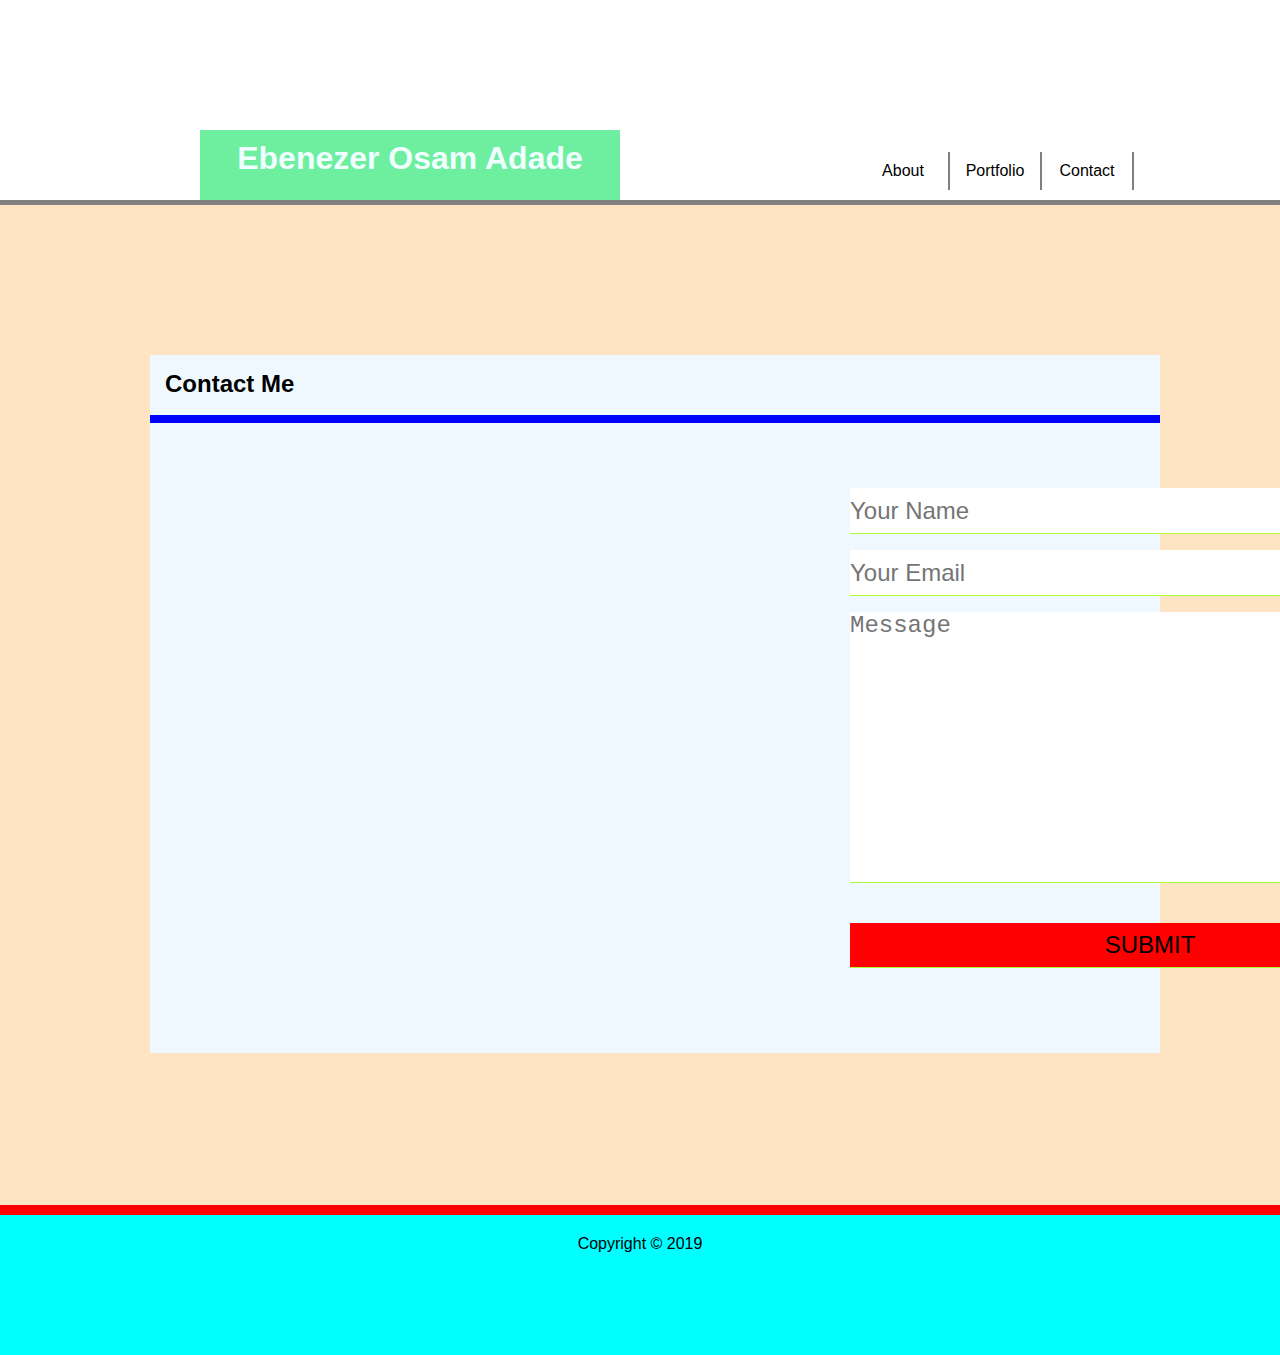
==== contact.html @ 55cadd2a "worked on contact. html and corresponding style.css lines, modified index.html with a few lines" ====
<!DOCTYPE html>
<html>
<head>
    <meta charset='utf-8'>
    <meta http-equiv='X-UA-Compatible' content='IE=edge'>
    <title>Portfolio About Me</title>
    <meta name='viewport' content='width=device-width, initial-scale=1'>
    <link rel='stylesheet' type='text/css' media='screen' href='./assets/css/style.css'>
    <!-- <script src='main.js'></script> -->
</head>

<body>
    <div class="header">
        
        <h1 id="name">
            Ebenezer Osam Adade
        </h1>
  
        <div id="naivgation">
            <div class="box about"> About</div>
            <div class="box portfolio">Portfolio</div>
            <div class="box contact">Contact</div>
        </div>
        
    </div>

    <div class="content">

        
        <h2 class="contact-title">
            Contact Me
        </h2>

        <div class="wrapper">

            
            <div class="contact-form">

                <form id="contact-form" method="post" action="">

                    <INput type="text" name="name" class="form-control" placeholder="Your Name" required><br>

                    <INput type="text" name="eamil" class="form-control" placeholder="Your Email" required><br>

                    <textarea name="message" class="form-control" placeholder="Message" cols="30" rows="10"></textarea><br>

                    <input type="submit" class="form-control sub" value="SUBMIT" >

                </form>

            </div>

        </div>


    </div>

    <div id="footer">
        <p class="notes"> Copyright &copy; 2019 </p>
    </footer>
    
</body>
</html>
---- assets/css/style.css ----
* {
    margin: 0;
    padding: 0;
} 

body {
    
}
.header {
    margin: 0px;
    border: 0px;
    padding: 0px;
    height: 200px;
    width: 100%;
    background-color: white;
    border-bottom: 5px solid gray;
    font-family: 'Lucida Sans', 'Lucida Sans Regular', 'Lucida Grande', 'Lucida Sans Unicode', Geneva, Verdana, sans-serif;
    position: relative;
    
}

#name {
    margin: 0px;
    border: 0px;
    padding: 10px;
    height: 50px;
    width: 400px;
    background-color:#6eee9f;
    text-align: center;
    position: absolute;
    left: 200px;
    bottom: 0;
    color: azure;

}

.box {
    border: 0;
    border-right: 2px solid gray;
    padding: 10px;
    width: 70px;
    background-color: white;
    text-align: center;
}

/* #nagivation {
    position: absolute;
    right: 0;
    bottom: 0;
} */

.about {

    position: absolute;
    bottom: 10px;
    right: 330px;
}

.portfolio {
    position: absolute;
    bottom: 10px;
    right: 238px;
}

.contact {
    position: absolute;
    bottom: 10px;
    right: 146px;
}

.content {
    margin: 0px;
    border: 0px;
    height: 700px;
    /* width: 100%; */
    border-bottom: 10px solid red;
    background-color: bisque;
    padding: 150px;
    font-family: 'Lucida Sans', 'Lucida Sans Regular', 'Lucida Grande', 'Lucida Sans Unicode', Geneva, Verdana, sans-serif;

}

.main {
    margin: 0px;
    border: 1px;
    padding: 15px;
    background-color: aliceblue;
    height:30px;
    width: 100%;
    border-bottom: 8px solid blue;
    text-align: left; 
}

.wrapper {
    margin: 0px;
    border: 1px;
    padding: 15px;
    background-color: aliceblue;
    height:600px;
    width: 100%;
    text-align: left;
    font-size: 100%;
    position: relative;
}

/* p {padding: 20px;} */

.profile-pic {
    float: left;
    margin: 20px;
}

#footer {
    margin: 0px;
    border: 0px;
    padding: 20px;
    height: 100px;
    background-color: aqua;
    text-align: center;
    font-family: 'Lucida Sans', 'Lucida Sans Regular', 'Lucida Grande', 'Lucida Sans Unicode', Geneva, Verdana, sans-serif;
} 

/* css styles for the portfolio page */

.port {
    width: 300px;
    /* height: 100%; */
}

/* .webdesign {
    position: absolute;
    left: 500px;

} */

.left {
    float: left;
    padding-left: 150px;
    padding-top: 50px;
    position: relative;
}

/* "can achieve the same thing with .left" */
/* .first {
    position: absolute;
    left: 150px;
}

.second {
    position: absolute;
    left: 600px;
}

.third {
    position: absolute;
    left: 1050px;
}

.fourth {
    position: absolute;
    left: 1500px;
} */

.p-title {
    width: 260px;
    text-align: center;
    background-color: aqua;
    position: absolute;
    bottom: 100px;
    padding: 20px;



}

.form {
    margin-top: 50px;
}

.form-control {
    width: 600px;
    background: white;
    border: none;
    outline: none;
    border-bottom: 1px solid greenyellow;
    font-size: 24px;
    margin-bottom: 16px;
}

input {
    height: 45px;
}

.sub {
background-color: red;
/* width: 400px; */
font-size: ;
font-weight: ;
margin-top: 20px
}

.sub:hover {
    background-color: blue;
    cursor: pointer;
}

.contact-form {
    margin-top: 50px;
    position: absolute;
    left: 700px;

    /* float: right; */
}

.contact-title {
    margin: 0px;
    border: 1px;
    padding: 15px;
    background-color: aliceblue;
    height:30px;
    width: 100%;
    border-bottom: 8px solid blue;
    text-align: left; 
}
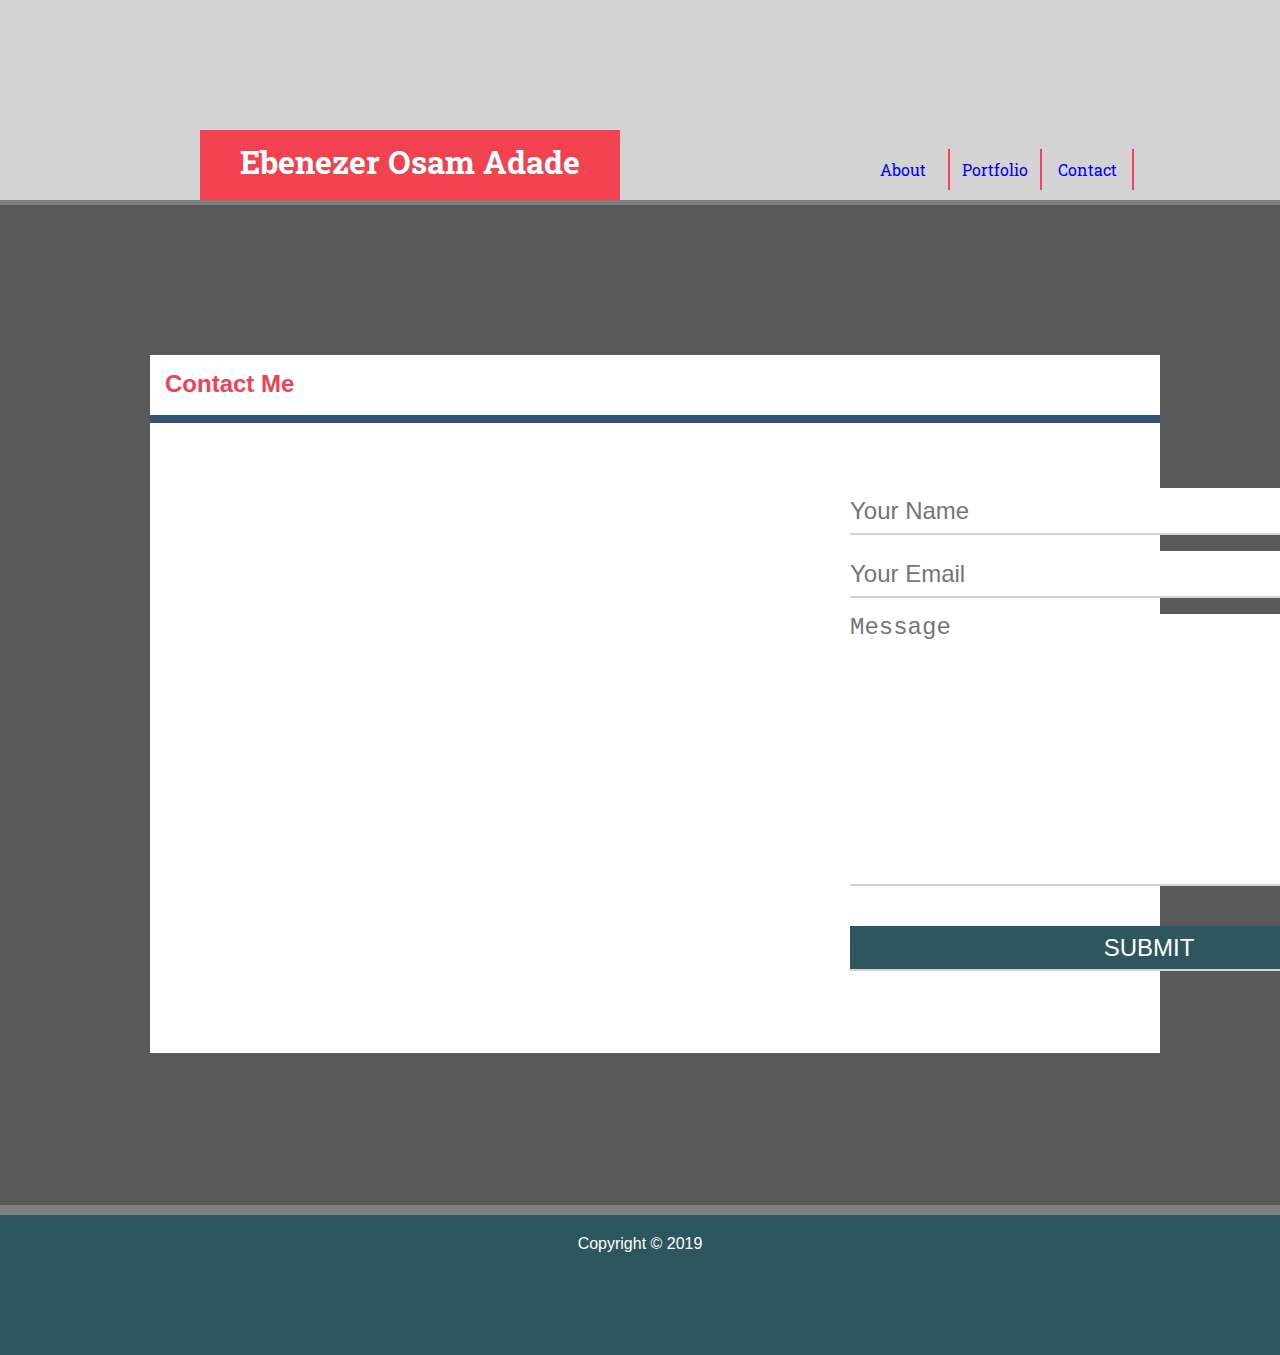
==== commit ece11540: "styling the page and linking pages" ====
--- a/contact.html
+++ b/contact.html
@@ -3,6 +3,7 @@
 <head>
     <meta charset='utf-8'>
     <meta http-equiv='X-UA-Compatible' content='IE=edge'>
+    <link href="https://fonts.googleapis.com/css?family=Roboto+Slab&display=swap" rel="stylesheet">
     <title>Portfolio About Me</title>
     <meta name='viewport' content='width=device-width, initial-scale=1'>
     <link rel='stylesheet' type='text/css' media='screen' href='./assets/css/style.css'>
@@ -17,9 +18,17 @@
         </h1>
   
         <div id="naivgation">
-            <div class="box about"> About</div>
-            <div class="box portfolio">Portfolio</div>
-            <div class="box contact">Contact</div>
+                <a href="./index.html">
+                    <div class="box about"> About</div>
+                </a>
+        
+                <a href="./portfolio.html">
+                    <div class="box portfolio">Portfolio</div>
+                </a>
+        
+                <a href="./contact.html">
+                    <div class="box contact">Contact</div>
+                </a>
         </div>
         
     </div>
--- a/assets/css/style.css
+++ b/assets/css/style.css
@@ -3,20 +3,20 @@
     padding: 0;
 } 
 
-body {
-    
-}
+body {}
+
 .header {
     margin: 0px;
     border: 0px;
     padding: 0px;
     height: 200px;
     width: 100%;
-    background-color: white;
+    background-color:lightgray;
     border-bottom: 5px solid gray;
-    font-family: 'Lucida Sans', 'Lucida Sans Regular', 'Lucida Grande', 'Lucida Sans Unicode', Geneva, Verdana, sans-serif;
+    font-family: 'Roboto Slab', serif;
     position: relative;
-    
+    /* font-weight: 50px; */
+
 }
 
 #name {
@@ -25,22 +25,25 @@
     padding: 10px;
     height: 50px;
     width: 400px;
-    background-color:#6eee9f;
+    background-color: #f24150;
     text-align: center;
     position: absolute;
     left: 200px;
     bottom: 0;
     color: azure;
+    font-family: 'Roboto Slab', serif;
 
 }
 
 .box {
     border: 0;
-    border-right: 2px solid gray;
+    border-right: 2px solid #f24150;
     padding: 10px;
     width: 70px;
-    background-color: white;
-    text-align: center;
+    background-color: lightgray;
+    text-align: center;
+    font-family: 'Roboto Slab', serif;
+    
 }
 
 /* #nagivation {
@@ -50,7 +53,6 @@
 } */
 
 .about {
-
     position: absolute;
     bottom: 10px;
     right: 330px;
@@ -73,8 +75,8 @@
     border: 0px;
     height: 700px;
     /* width: 100%; */
-    border-bottom: 10px solid red;
-    background-color: bisque;
+    border-bottom: 10px solid gray;
+    background-color:#595959;
     padding: 150px;
     font-family: 'Lucida Sans', 'Lucida Sans Regular', 'Lucida Grande', 'Lucida Sans Unicode', Geneva, Verdana, sans-serif;
 
@@ -84,18 +86,19 @@
     margin: 0px;
     border: 1px;
     padding: 15px;
-    background-color: aliceblue;
+    background-color: #ffffff;
     height:30px;
     width: 100%;
-    border-bottom: 8px solid blue;
-    text-align: left; 
+    border-bottom: 8px solid #385273;
+    text-align: left;
+    color: #f24150;
 }
 
 .wrapper {
     margin: 0px;
     border: 1px;
     padding: 15px;
-    background-color: aliceblue;
+    background-color:#ffffff;
     height:600px;
     width: 100%;
     text-align: left;
@@ -115,7 +118,8 @@
     border: 0px;
     padding: 20px;
     height: 100px;
-    background-color: aqua;
+    background-color: #2d565e;
+    color: #ffffff;
     text-align: center;
     font-family: 'Lucida Sans', 'Lucida Sans Regular', 'Lucida Grande', 'Lucida Sans Unicode', Geneva, Verdana, sans-serif;
 } 
@@ -164,13 +168,10 @@
 .p-title {
     width: 260px;
     text-align: center;
-    background-color: aqua;
+    background-color: #f24150;
     position: absolute;
     bottom: 100px;
     padding: 20px;
-
-
-
 }
 
 .form {
@@ -182,7 +183,8 @@
     background: white;
     border: none;
     outline: none;
-    border-bottom: 1px solid greenyellow;
+    border-bottom: 2px solid lightgrey;
+    border-right: 2px solid lightgrey;
     font-size: 24px;
     margin-bottom: 16px;
 }
@@ -192,15 +194,16 @@
 }
 
 .sub {
-background-color: red;
+background-color: #2d565e;
 /* width: 400px; */
 font-size: ;
 font-weight: ;
-margin-top: 20px
+margin-top: 20px;
+color: #ffffff;
 }
 
 .sub:hover {
-    background-color: blue;
+    background-color: #f24150;
     cursor: pointer;
 }
 
@@ -216,9 +219,10 @@
     margin: 0px;
     border: 1px;
     padding: 15px;
-    background-color: aliceblue;
+    background-color: #ffffff;
     height:30px;
     width: 100%;
-    border-bottom: 8px solid blue;
-    text-align: left; 
+    border-bottom: 8px solid #385273;
+    text-align: left;
+    color: #f24150; 
 }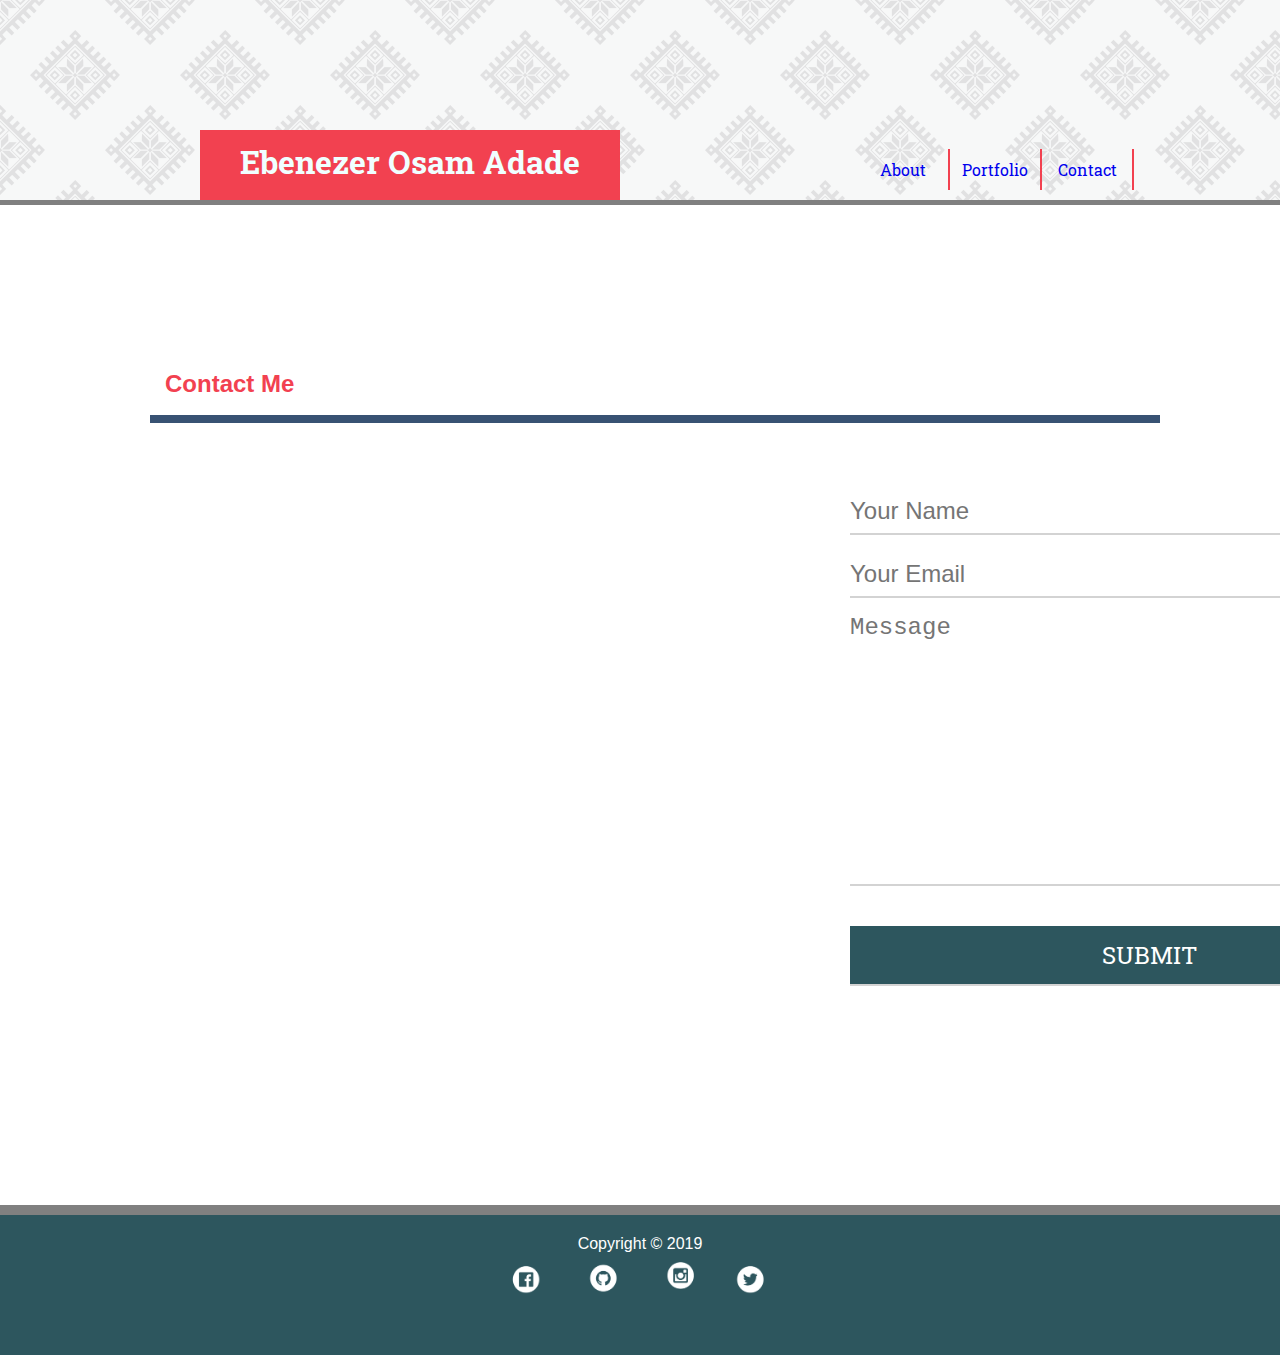
==== commit a088f024: "using the concept of hover,position and box sizing" ====
--- a/contact.html
+++ b/contact.html
@@ -66,6 +66,18 @@
 
     <div id="footer">
         <p class="notes"> Copyright &copy; 2019 </p>
+
+        <div>
+            <img class="icon" src="./assets/images/social-media-icons-fb-transp-white.png" alt="facebook icon by lynneice">
+        
+            <img class="icon" src="./assets/images/social-media-icons-github-transp-white.png" alt="github icon by lynneice">
+        
+            <img class="icon" src="./assets/images/social-media-icons-ig-transp-white.png" alt="ig icon by lynneice">
+        
+            <img class="icon" src="./assets/images/social-media-icons-twitter-transp-white.png" alt="twitter icon by lynneice">
+        
+        </div>
+        
     </footer>
     
 </body>
--- a/assets/css/style.css
+++ b/assets/css/style.css
@@ -11,11 +11,12 @@
     padding: 0px;
     height: 200px;
     width: 100%;
-    background-color:lightgray;
+    /* background-color:lightgray; */
     border-bottom: 5px solid gray;
     font-family: 'Roboto Slab', serif;
     position: relative;
     /* font-weight: 50px; */
+    background-image:url(../images/eight_horns.png);
 
 }
 
@@ -32,7 +33,14 @@
     bottom: 0;
     color: azure;
     font-family: 'Roboto Slab', serif;
-
+}
+
+#name:hover {
+    position: absolute;
+    left: 200px;
+    bottom: 10px;
+    cursor: pointer;
+    color: #385273;
 }
 
 .box {
@@ -40,7 +48,7 @@
     border-right: 2px solid #f24150;
     padding: 10px;
     width: 70px;
-    background-color: lightgray;
+    background-color:none;
     text-align: center;
     font-family: 'Roboto Slab', serif;
     
@@ -76,7 +84,8 @@
     height: 700px;
     /* width: 100%; */
     border-bottom: 10px solid gray;
-    background-color:#595959;
+    /* background-image: url() */
+    /* background-color:#595959; */
     padding: 150px;
     font-family: 'Lucida Sans', 'Lucida Sans Regular', 'Lucida Grande', 'Lucida Sans Unicode', Geneva, Verdana, sans-serif;
 
@@ -142,6 +151,14 @@
     padding-left: 150px;
     padding-top: 50px;
     position: relative;
+    color: #ffffff;
+    
+}
+
+.left:hover {
+    opacity: 0.5;
+    cursor: pointer;
+    width: 350px;
 }
 
 /* "can achieve the same thing with .left" */
@@ -171,6 +188,12 @@
     background-color: #f24150;
     position: absolute;
     bottom: 100px;
+    padding: 20px;
+}
+
+.p-title:hover {
+    position: absolute;
+    bottom: 105px;
     padding: 20px;
 }
 
@@ -196,8 +219,10 @@
 .sub {
 background-color: #2d565e;
 /* width: 400px; */
-font-size: ;
-font-weight: ;
+height: 60px;
+font-family: 'Roboto Slab', serif;
+/* font-size: ;
+font-weight: ; */
 margin-top: 20px;
 color: #ffffff;
 }
@@ -225,4 +250,14 @@
     border-bottom: 8px solid #385273;
     text-align: left;
     color: #f24150; 
+}
+
+.icon {
+    height: 50px;
+}
+
+.icon:hover {
+    height: 75px;
+    opacity: 0.5;
+    cursor: pointer;
 }